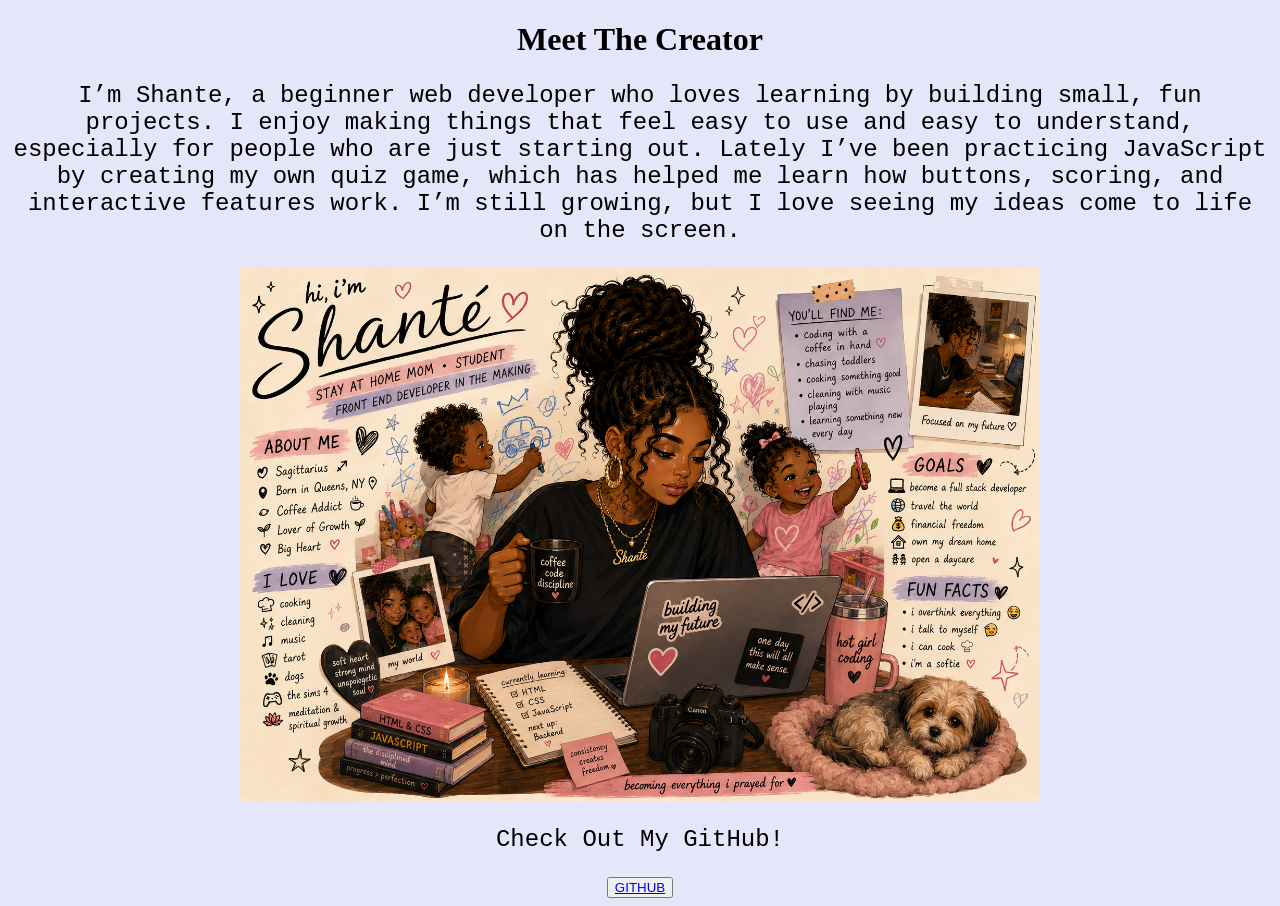
==== meet.html @ 2fc882e3 "the quiz has parts" ====
<!DOCTYPE html>
<html>
 <head>
  <link rel="stylesheet" href="meet.css">
  <title>Meet The Creator</title>
 </head>
 <body>
	<h1>Meet The Creator</h1>
	 <p id= "tagline-1">I’m Shante, a beginner web developer who loves learning by building small, fun projects. I enjoy making things that feel easy to use and easy to understand, especially for people who are just starting out. Lately I’ve been practicing JavaScript by creating my own quiz game, which has helped me learn how buttons, scoring, and interactive features work. I’m still growing, but I love seeing my ideas come to life on the screen.</p>
	 <img id="image" src="meet.png" alt="image of woman at computer with a cup of coffee and two children in the background drawing on the wall.">
	 <p id="tagline-2">Check Out My GitHub!</p>
	 <button id="button-1"><a href="https://github.com/ShanteShannon-CDXADMY">GITHUB</a></button>
 </body>
 
</html>
---- meet.css ----
body {
	background:lavender;
}
h1 {
	text-align: center;
}
#image {
	width:50rem;
	display:block;
	margin:auto;
}
#tagline-1{
	text-align:center;
	font-family:courier;
	font-size:1.5rem;
}
#tagline-2{
	text-align:center;
	font-family:courier;
	font-size:1.5rem;
}
#button-1{
	display:block;
	margin:auto;
}
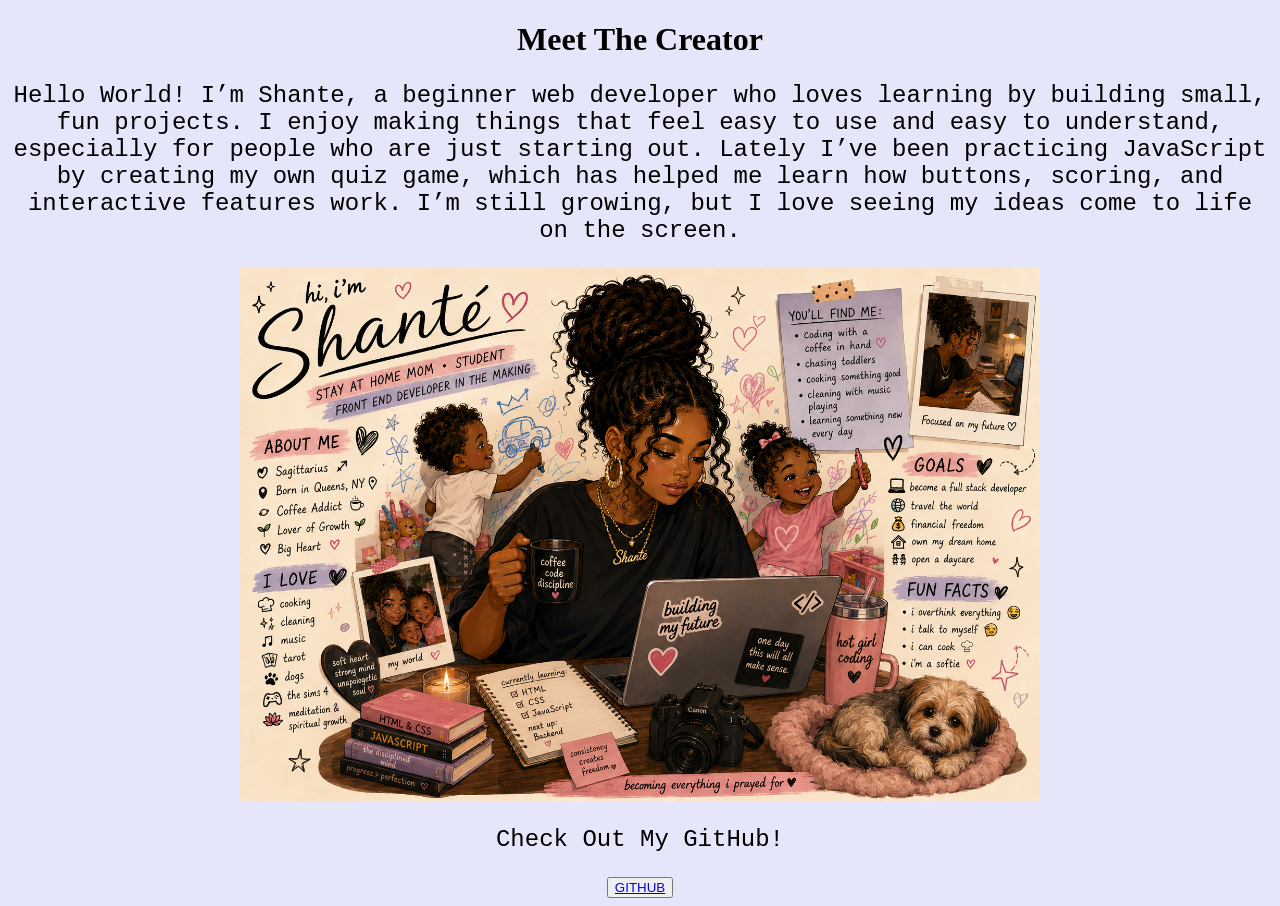
==== commit 91331b43: "wire the other two questions" ====
--- a/meet.html
+++ b/meet.html
@@ -6,7 +6,7 @@
  </head>
  <body>
 	<h1>Meet The Creator</h1>
-	 <p id= "tagline-1">I’m Shante, a beginner web developer who loves learning by building small, fun projects. I enjoy making things that feel easy to use and easy to understand, especially for people who are just starting out. Lately I’ve been practicing JavaScript by creating my own quiz game, which has helped me learn how buttons, scoring, and interactive features work. I’m still growing, but I love seeing my ideas come to life on the screen.</p>
+	 <p id= "tagline-1">Hello World! I’m Shante, a beginner web developer who loves learning by building small, fun projects. I enjoy making things that feel easy to use and easy to understand, especially for people who are just starting out. Lately I’ve been practicing JavaScript by creating my own quiz game, which has helped me learn how buttons, scoring, and interactive features work. I’m still growing, but I love seeing my ideas come to life on the screen.</p>
 	 <img id="image" src="meet.png" alt="image of woman at computer with a cup of coffee and two children in the background drawing on the wall.">
 	 <p id="tagline-2">Check Out My GitHub!</p>
 	 <button id="button-1"><a href="https://github.com/ShanteShannon-CDXADMY">GITHUB</a></button>
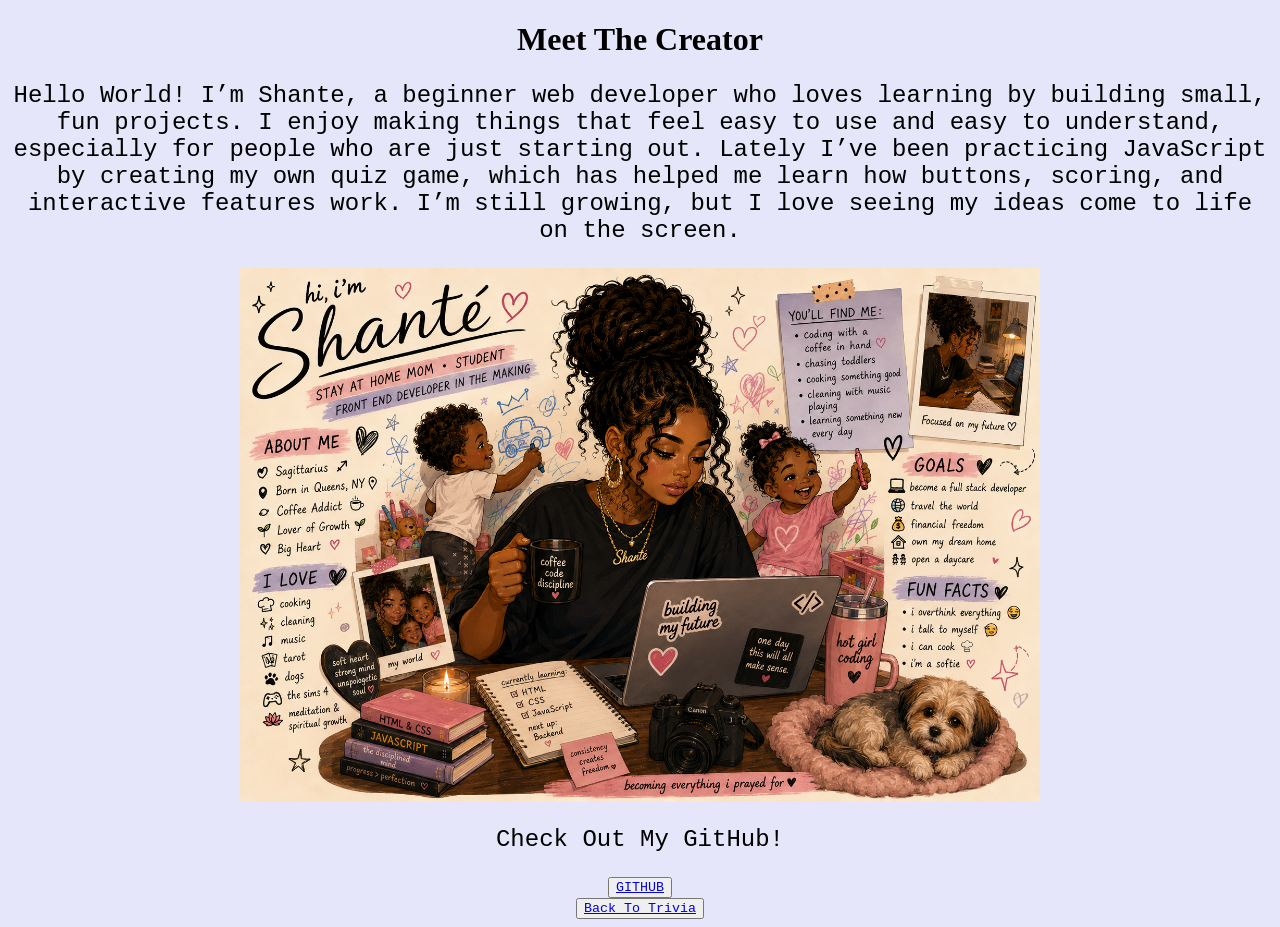
==== commit 0783fb8f: "added back to trivia button, closes #5" ====
--- a/meet.html
+++ b/meet.html
@@ -10,6 +10,7 @@
 	 <img id="image" src="meet.png" alt="image of woman at computer with a cup of coffee and two children in the background drawing on the wall.">
 	 <p id="tagline-2">Check Out My GitHub!</p>
 	 <button id="button-1"><a href="https://github.com/ShanteShannon-CDXADMY">GITHUB</a></button>
+	 <button id ="home"><a href ="index.html">Back To Trivia</a></button>
  </body>
  
 </html>
--- a/meet.css
+++ b/meet.css
@@ -19,7 +19,10 @@
 	font-family:courier;
 	font-size:1.5rem;
 }
-#button-1{
+#button-1,
+#home {
 	display:block;
 	margin:auto;
+	font-family:courier;
+	
 }
